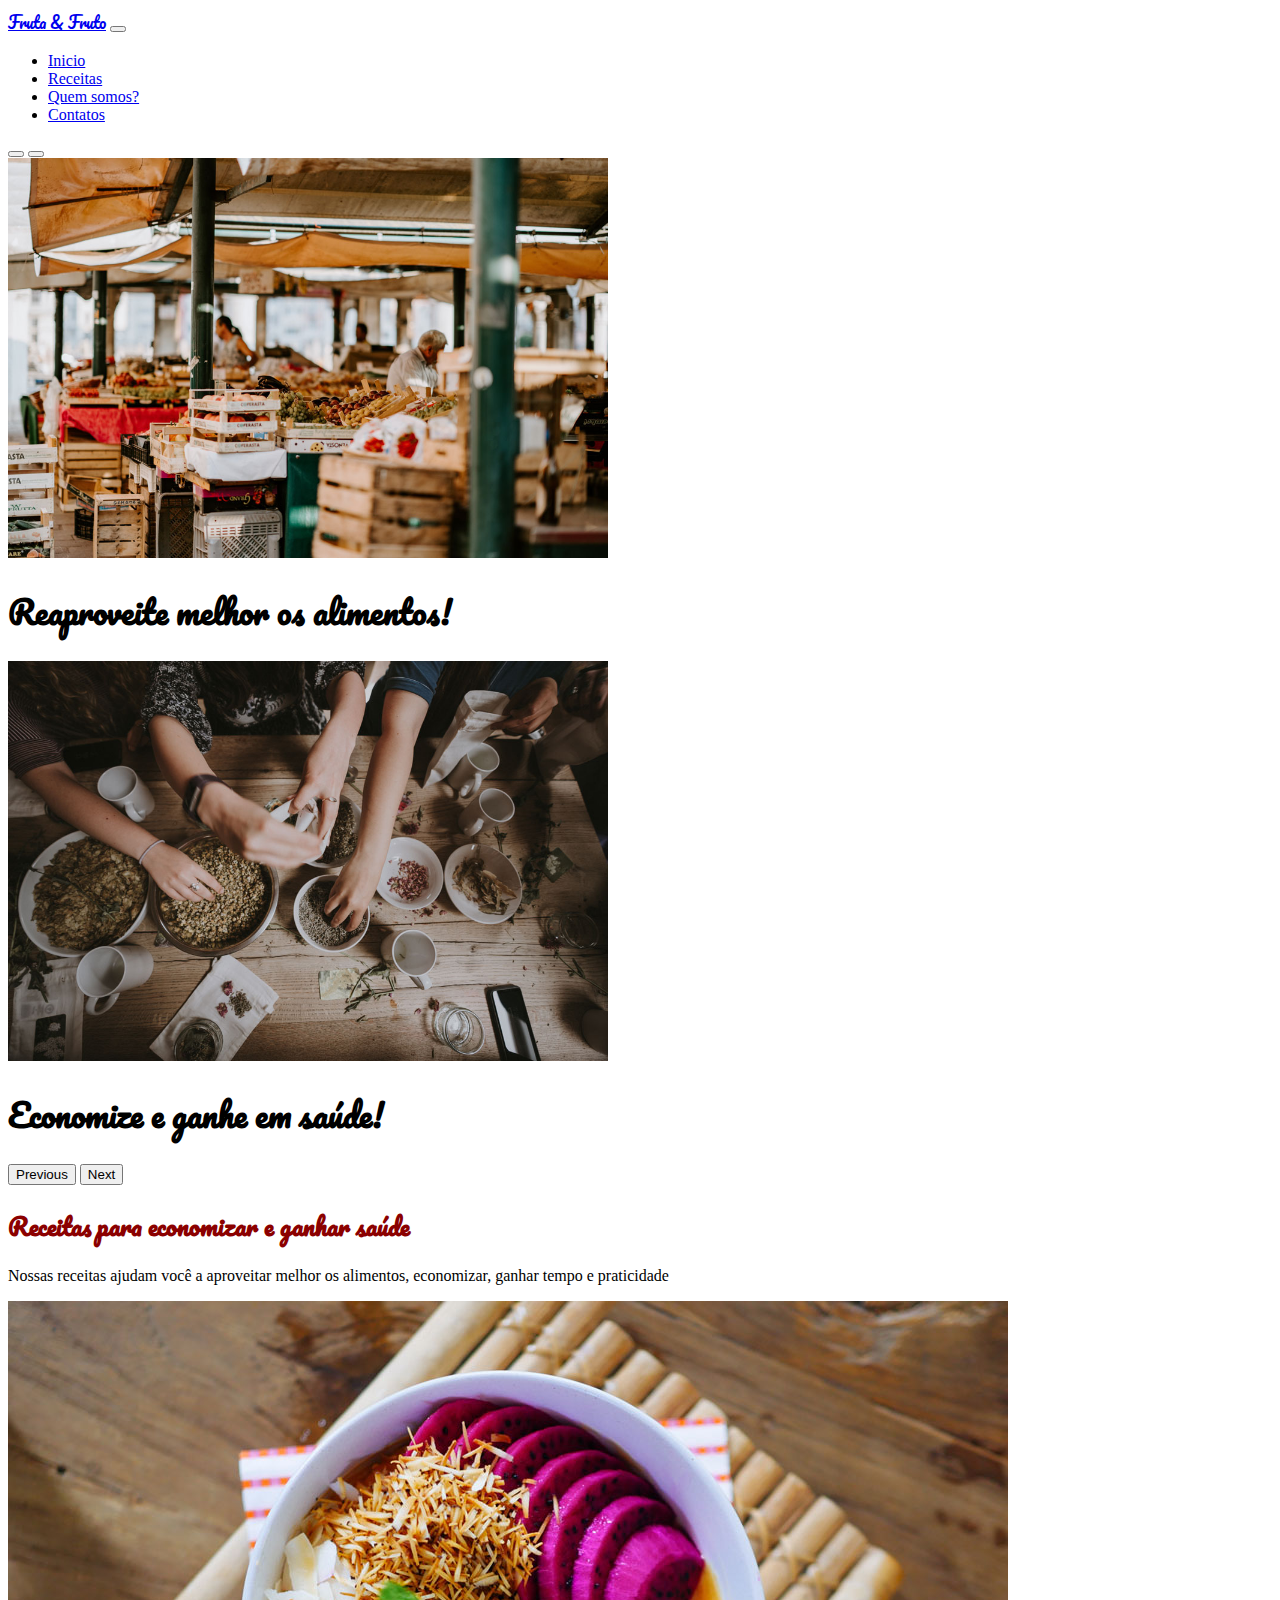
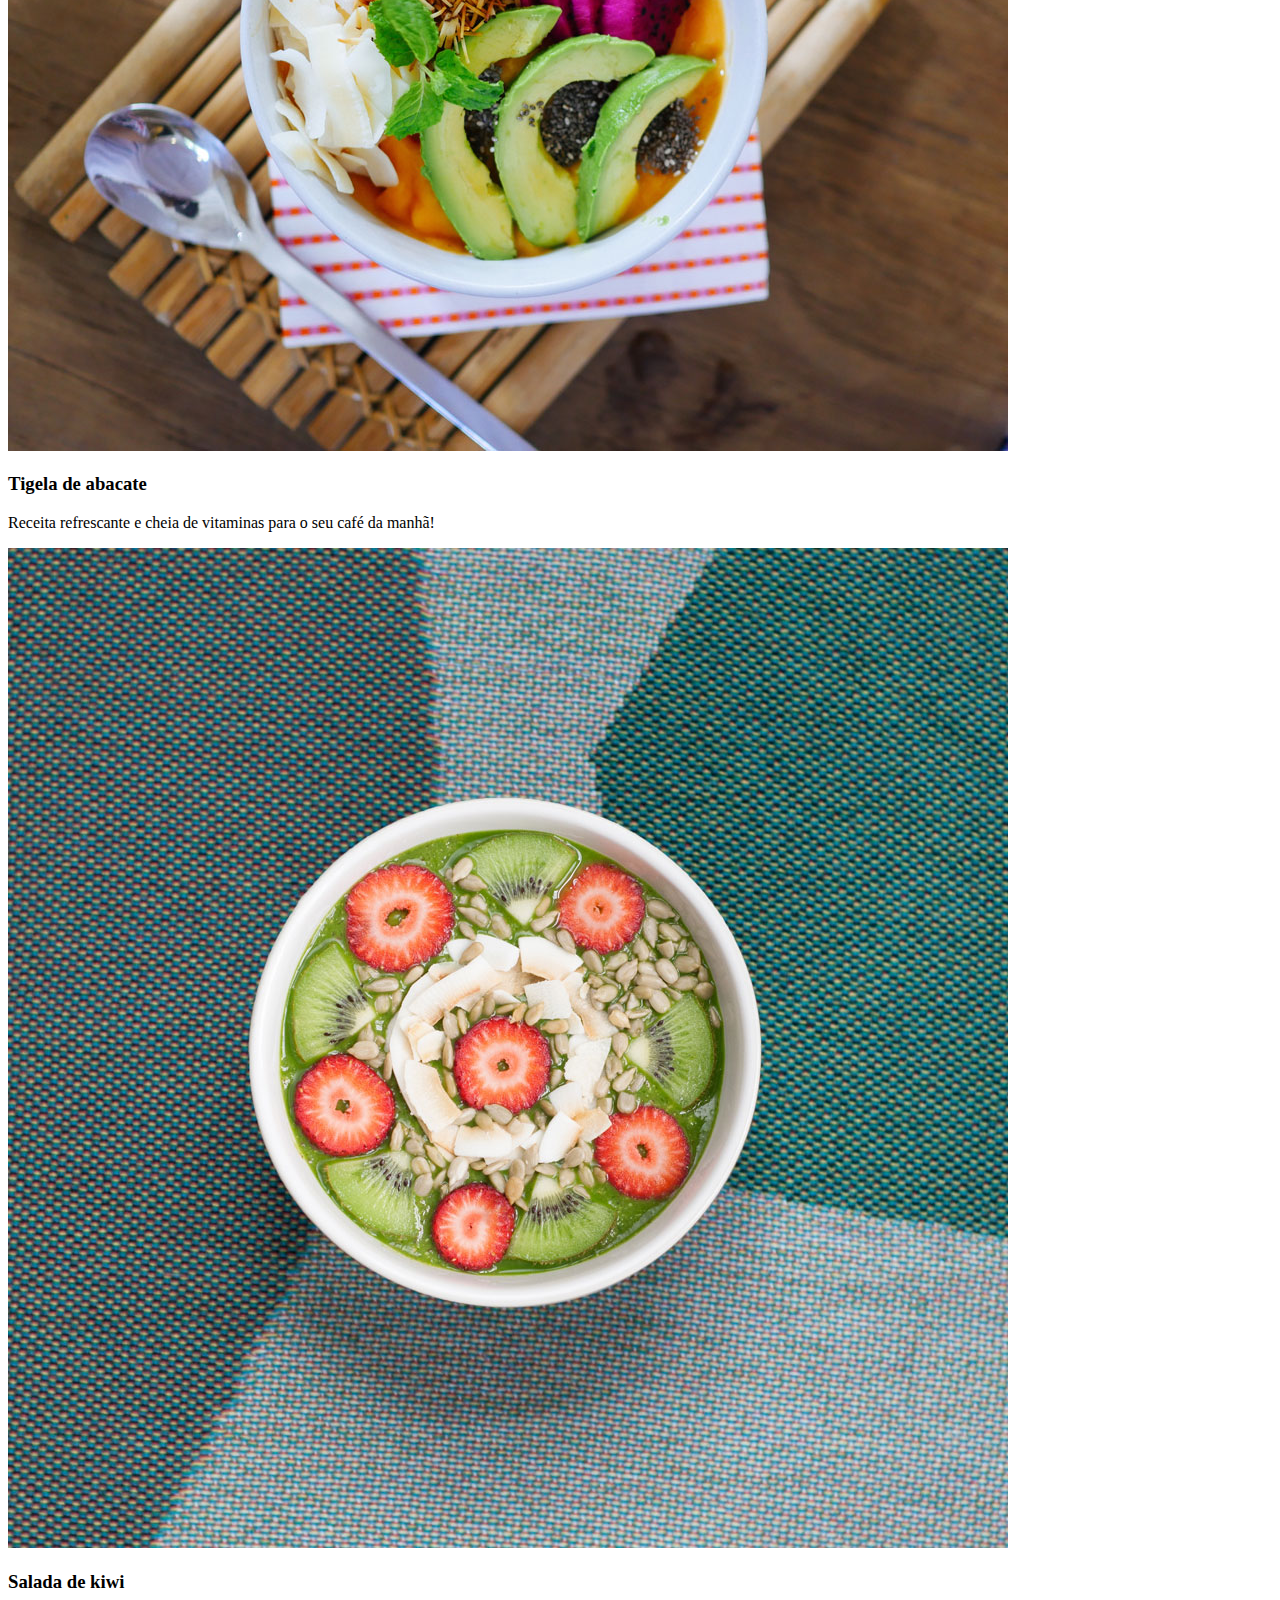
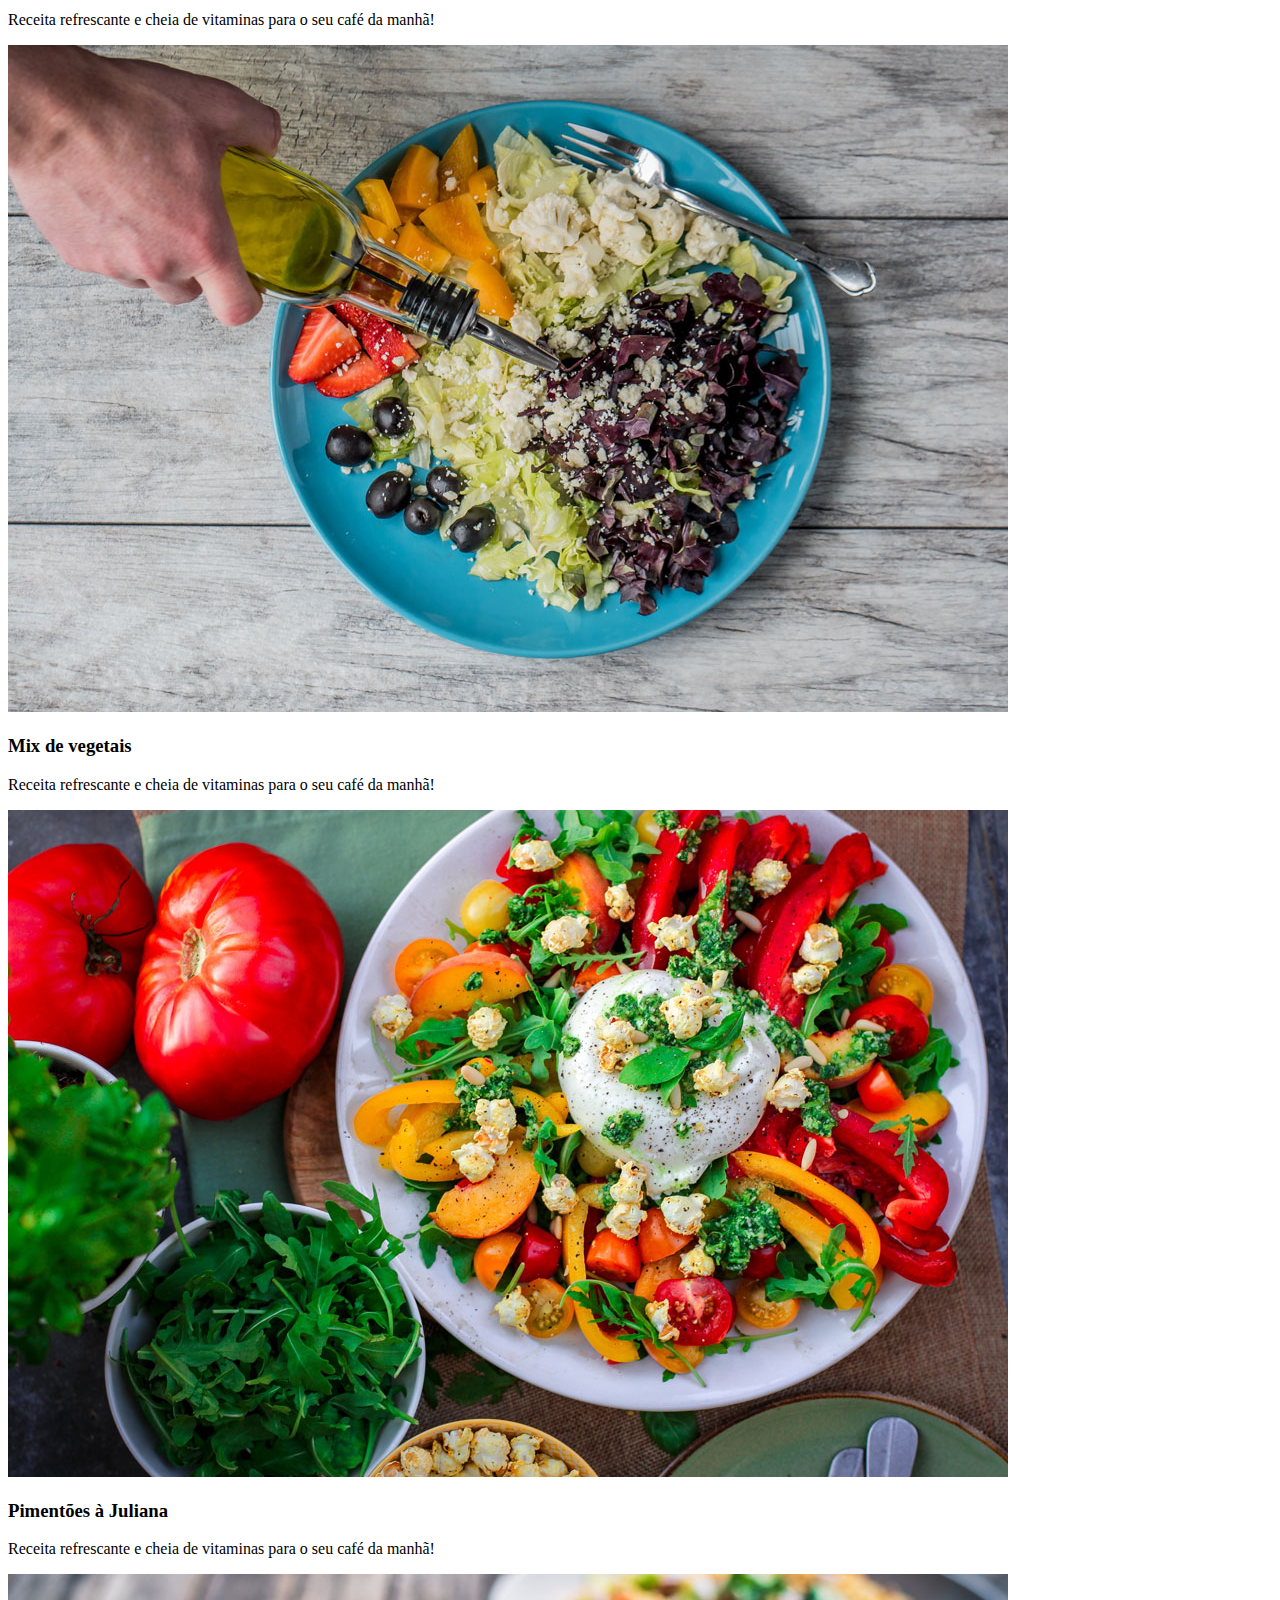
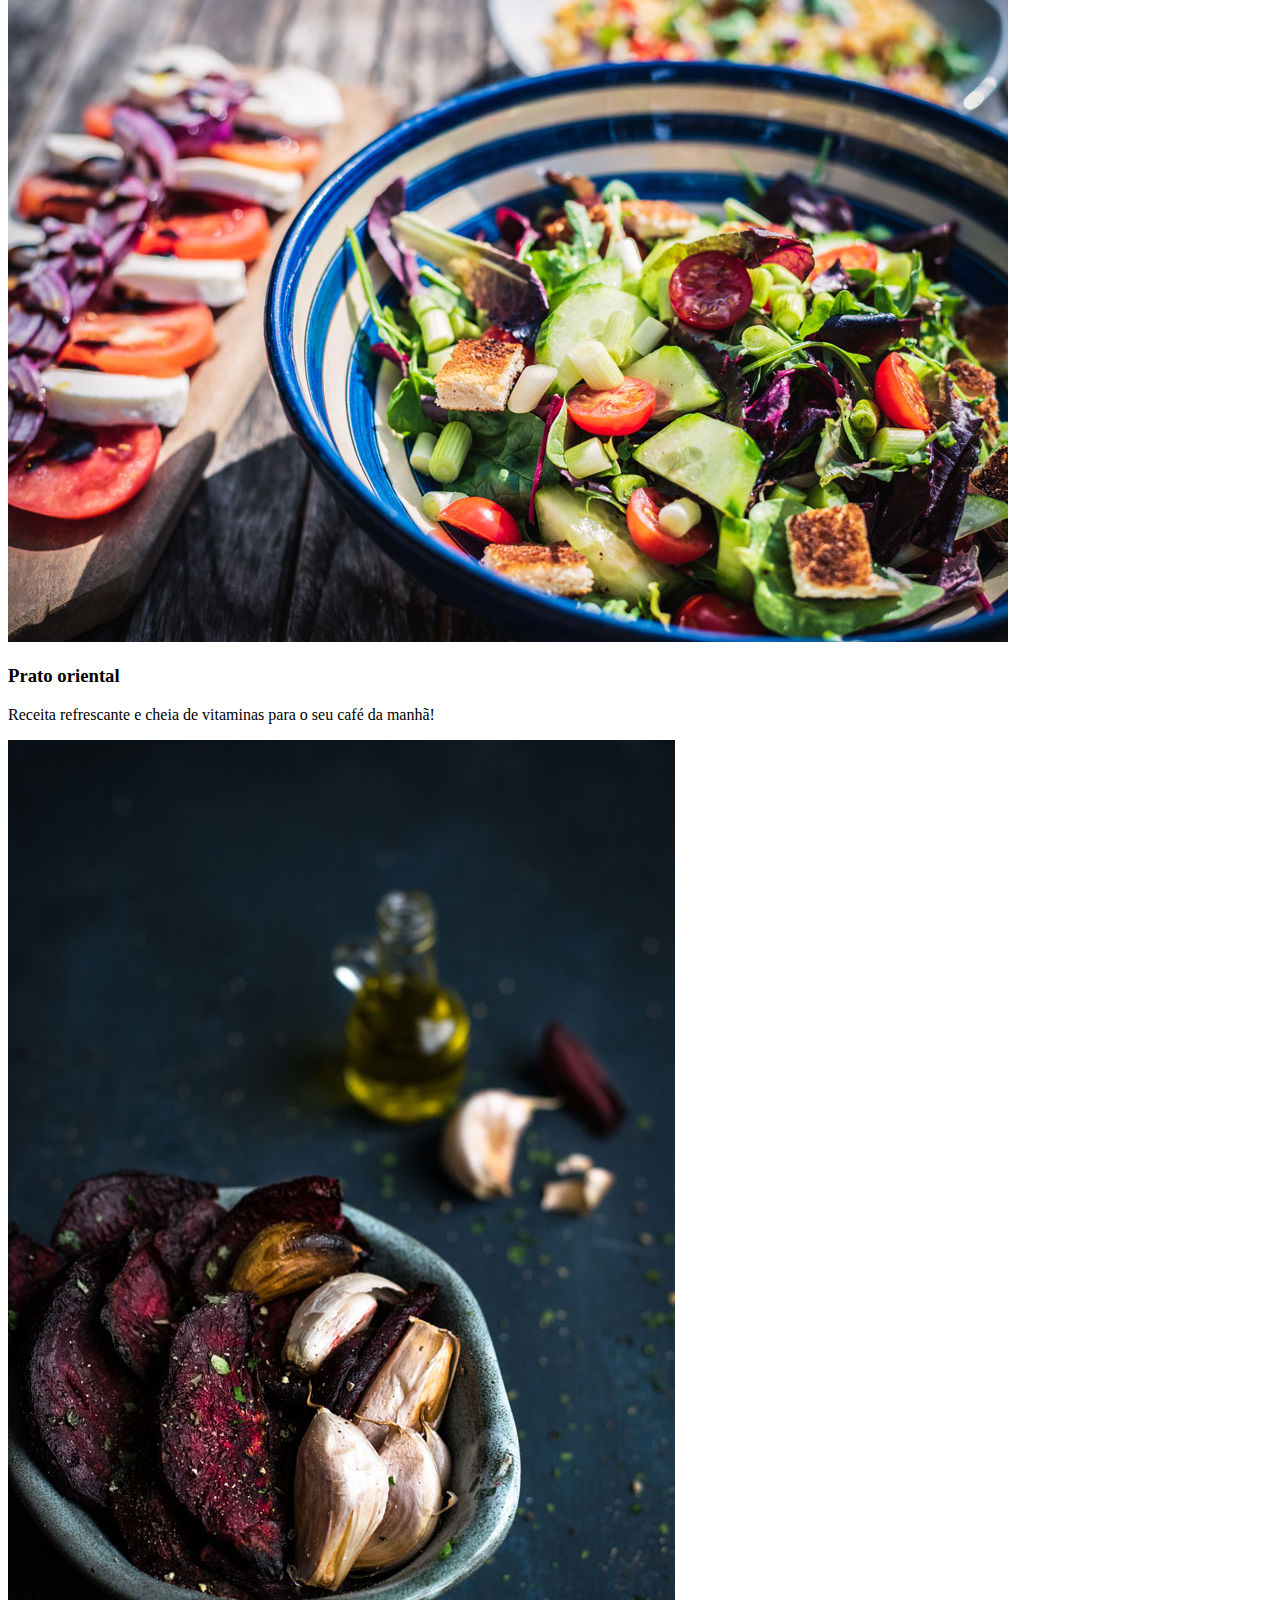
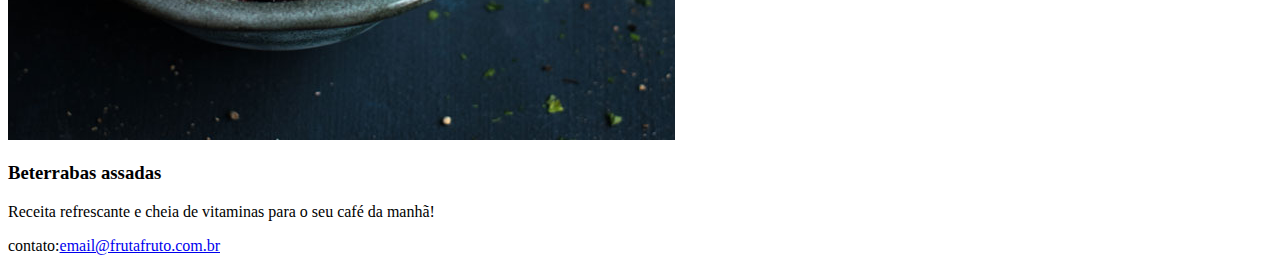
==== index.html @ c7313e4d "Add files via upload" ====
<!DOCTYPE html>
<html>

<head>
  <meta charset="utf-8">
  <meta name="viewport" content="width=device-width, initial-scale=1">
  <title>Fruta e Fruto</title>

  <!-- Fontes -->
  <link rel="preconnect" href="https://fonts.googleapis.com">
  <link rel="preconnect" href="https://fonts.gstatic.com" crossorigin>
  <link href="https://fonts.googleapis.com/css2?family=Pacifico&display=swap" rel="stylesheet">

  <!-- Bootstrap -->
  <link href="https://cdn.jsdelivr.net/npm/bootstrap@5.1.3/dist/css/bootstrap.min.css" rel="stylesheet"
    integrity="sha384-1BmE4kWBq78iYhFldvKuhfTAU6auU8tT94WrHftjDbrCEXSU1oBoqyl2QvZ6jIW3" crossorigin="anonymous">

  <!-- Estilos -->
  <link rel="stylesheet" type="text/css" href="src/style.css">
</head>

<body>
  <nav class="navbar navbar-expand-lg navbar-light bg-light fixed-top">
    <div class="container-fluid">
      <a class="navbar-brand fonte-titulo " href="#">Fruta & Fruto</a>
      <button class="navbar-toggler" type="button" data-bs-toggle="collapse" data-bs-target="#navbarNav"
        aria-controls="navbarNav" aria-expanded="false" aria-label="Toggle navigation">
        <span class="navbar-toggler-icon"></span>
      </button>
      <div class="collapse navbar-collapse justify-content-end" id="navbarNav">
        <ul class="navbar-nav">
          <li class="nav-item">
            <a class="nav-link" href="#">Inicio</a>
          </li>
          <li class="nav-item">
            <a class="nav-link" href="#">Receitas</a>
          </li>
          <li class="nav-item">
            <a class="nav-link" href="#">Quem somos?</a>
          </li>
          <li class="nav-item">
            <a class="nav-link" href="#">Contatos</a>
          </li>
        </ul>
      </div>
    </div>
  </nav>

  <div id="carouselExampleCaptions" class="carousel slide" data-bs-ride="carousel">
    <div class="carousel-indicators" id="mycarousel">
      <button type="button" data-bs-target="#carouselExampleCaptions" data-bs-slide-to="0" class="active"
        aria-current="true" aria-label="Slide 1"></button>
      <button type="button" data-bs-target="#carouselExampleCaptions" data-bs-slide-to="1"
        aria-label="Slide 2"></button>
    </div>
    <div class="carousel-inner">
      <div class="carousel-item active">
        <img src="/src/img/carrossel-img1.jpg" class="d-block w-100 imagem-carrosel" alt="...">
        <div class="carousel-caption d-none d-md-block h-50">
          <h1 class="fonte-titulo display-4">Reaproveite melhor os alimentos!</h1>
        </div>
      </div>
      <div class="carousel-item">
        <img src="/src/img/carrossel-img2.jpg" class="d-block w-100 imagem-carrosel" alt="...">
        <div class="carousel-caption d-none d-md-block h-50">
          <h1 class="fonte-titulo display-4">Economize e ganhe em saúde!</h1>
        </div>
      </div>
    </div>
    <button class="carousel-control-prev" type="button" data-bs-target="#carouselExampleCaptions" data-bs-slide="prev">
      <span class="carousel-control-prev-icon" aria-hidden="true"></span>
      <span class="visually-hidden">Previous</span>
    </button>
    <button class="carousel-control-next" type="button" data-bs-target="#carouselExampleCaptions" data-bs-slide="next">
      <span class="carousel-control-next-icon" aria-hidden="true"></span>
      <span class="visually-hidden">Next</span>
    </button>
  </div>

  <h2 class="text-center fonte-titulo cor-especial pt-5">Receitas para economizar e ganhar saúde</h2>
  <p class="text-center text-sencodary pb-5">Nossas receitas ajudam você a aproveitar melhor os alimentos, economizar, ganhar tempo e praticidade</p>

  <img src="src/img/receita-abacate.jpg" alt="tigela com salada de abacate, vista superior">
  <h3>Tigela de abacate</h3>
  <p>Receita refrescante e cheia de vitaminas para o seu café da manhã!</p>

  <img src="src/img/receita-kiwi.jpg" alt="tigela de mingau com kiwi, vista superior">
  <h3>Salada de kiwi</h3>
  <p>Receita refrescante e cheia de vitaminas para o seu café da manhã!</p>

  <img src="src/img/receita-mix.jpg" alt="prato com mix de vegetais e mão de pessoa adicionando azeite, vista superior">
  <h3>Mix de vegetais</h3>
  <p>Receita refrescante e cheia de vitaminas para o seu café da manhã!</p>

  <img src="src/img/receita-pimentoes.jpg"
    alt="prato de salada de pimentões com alguns ingredientes ao lado, vista superior">
  <h3>Pimentões à Juliana</h3>
  <p>Receita refrescante e cheia de vitaminas para o seu café da manhã!</p>

  <img src="src/img/receita-oriental.jpg" alt="tigela com salada de vegetais estilo oriental, vista de cima">
  <h3>Prato oriental</h3>
  <p>Receita refrescante e cheia de vitaminas para o seu café da manhã!</p>

  <img src="src/img/receita-beterrabas.jpg"
    alt="tigela com beterrabas e dentes de alho assados em primeiro plano, com ingredientes ao fundo">
  <h3>Beterrabas assadas</h3>
  <p>Receita refrescante e cheia de vitaminas para o seu café da manhã!
  </p>

  <p>contato:<a href="mailto:email@frutafruto.com.br">email@frutafruto.com.br</a></p>

  <!-- Bootstrap -->
  <script src="https://cdn.jsdelivr.net/npm/bootstrap@5.1.3/dist/js/bootstrap.bundle.min.js"
    integrity="sha384-ka7Sk0Gln4gmtz2MlQnikT1wXgYsOg+OMhuP+IlRH9sENBO0LRn5q+8nbTov4+1p"
    crossorigin="anonymous"></script>
  <script src="https://cdn.jsdelivr.net/npm/@popperjs/core@2.10.2/dist/umd/popper.min.js"
    integrity="sha384-7+zCNj/IqJ95wo16oMtfsKbZ9ccEh31eOz1HGyDuCQ6wgnyJNSYdrPa03rtR1zdB"
    crossorigin="anonymous"></script>
  <script src="https://cdn.jsdelivr.net/npm/bootstrap@5.1.3/dist/js/bootstrap.min.js"
    integrity="sha384-QJHtvGhmr9XOIpI6YVutG+2QOK9T+ZnN4kzFN1RtK3zEFEIsxhlmWl5/YESvpZ13"
    crossorigin="anonymous"></script>

  <!-- Script -->
  <script src="/src/index.js"></script>
</body>

</html>
---- src/style.css ----
.imagem-carrosel {
    object-fit: cover; /* vai preencher o seu contener, preservando a proporção */
    object-position: 0 80%; /* mover o objeto no eixo x, y */
    height: 400px;
}

.fonte-titulo {
    font-family: 'Pacifico', cursive;
}

.cor-especial {
    color: darkred;
}
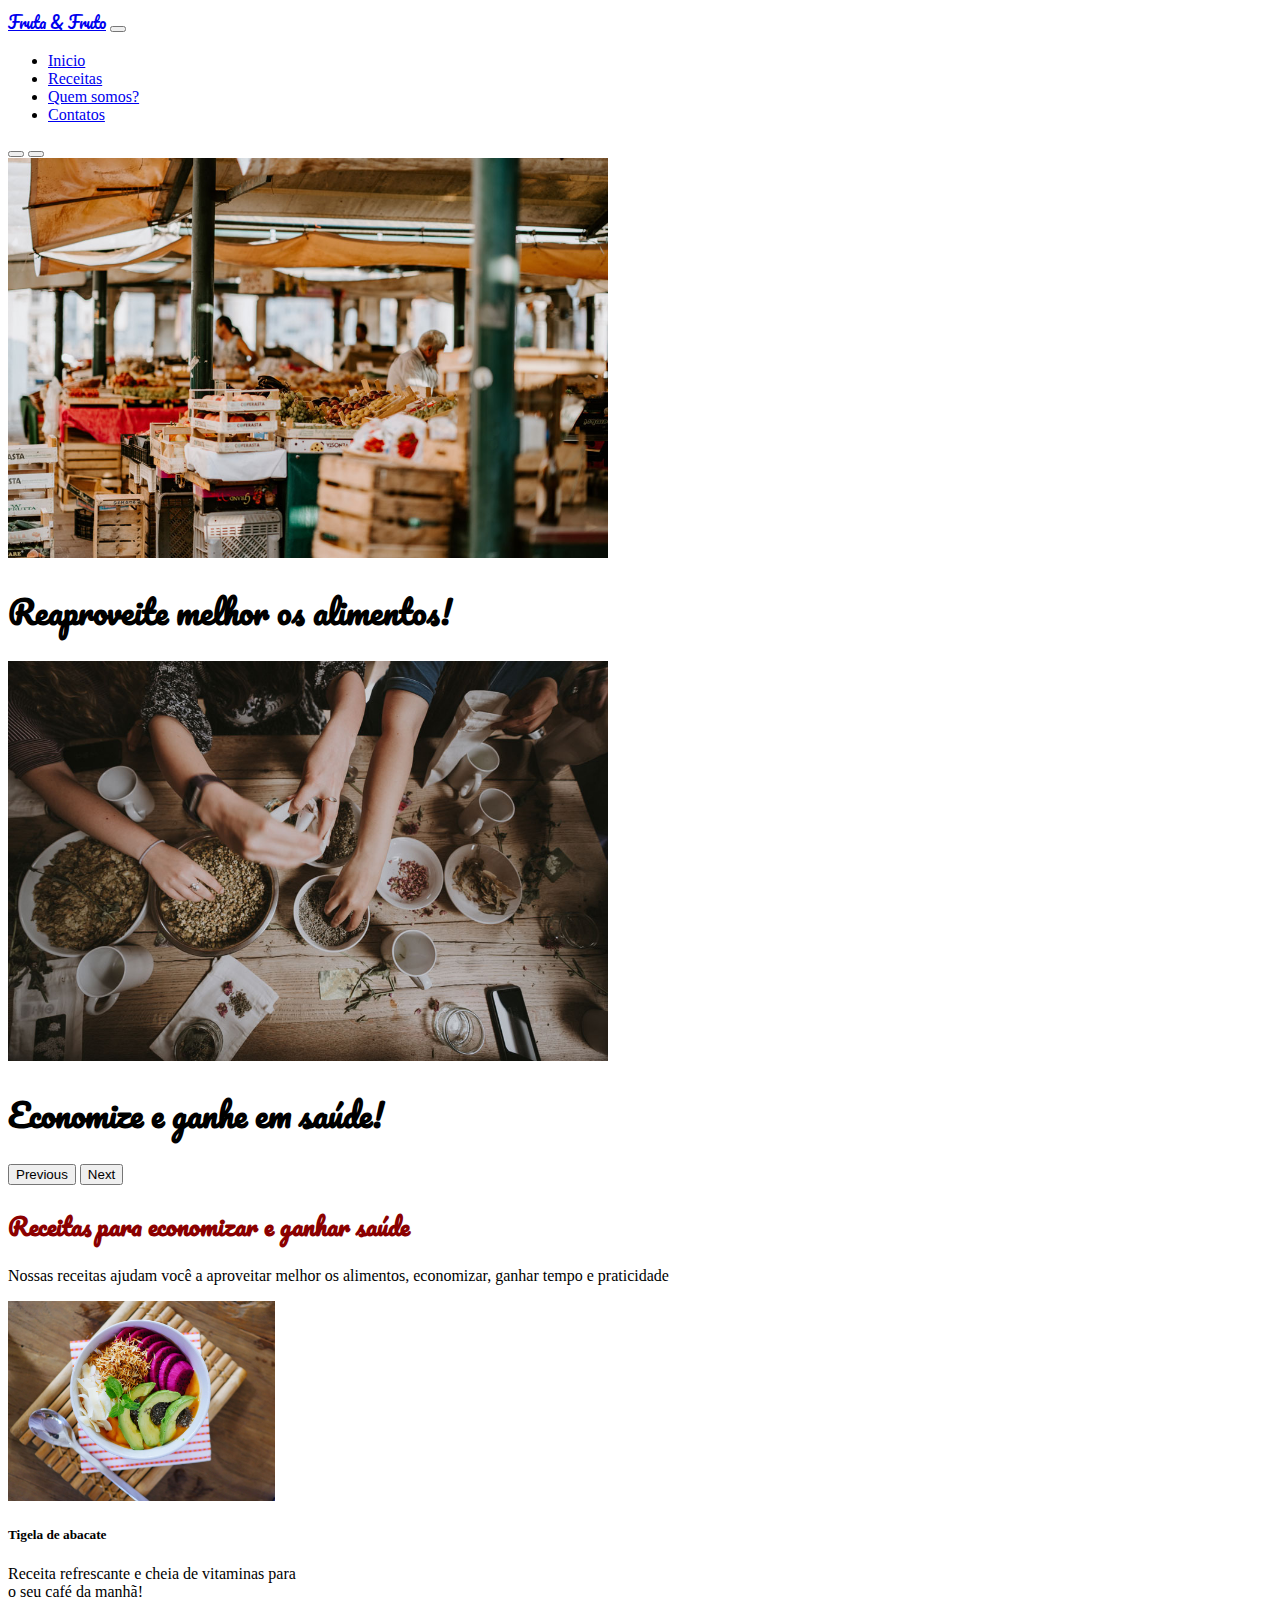
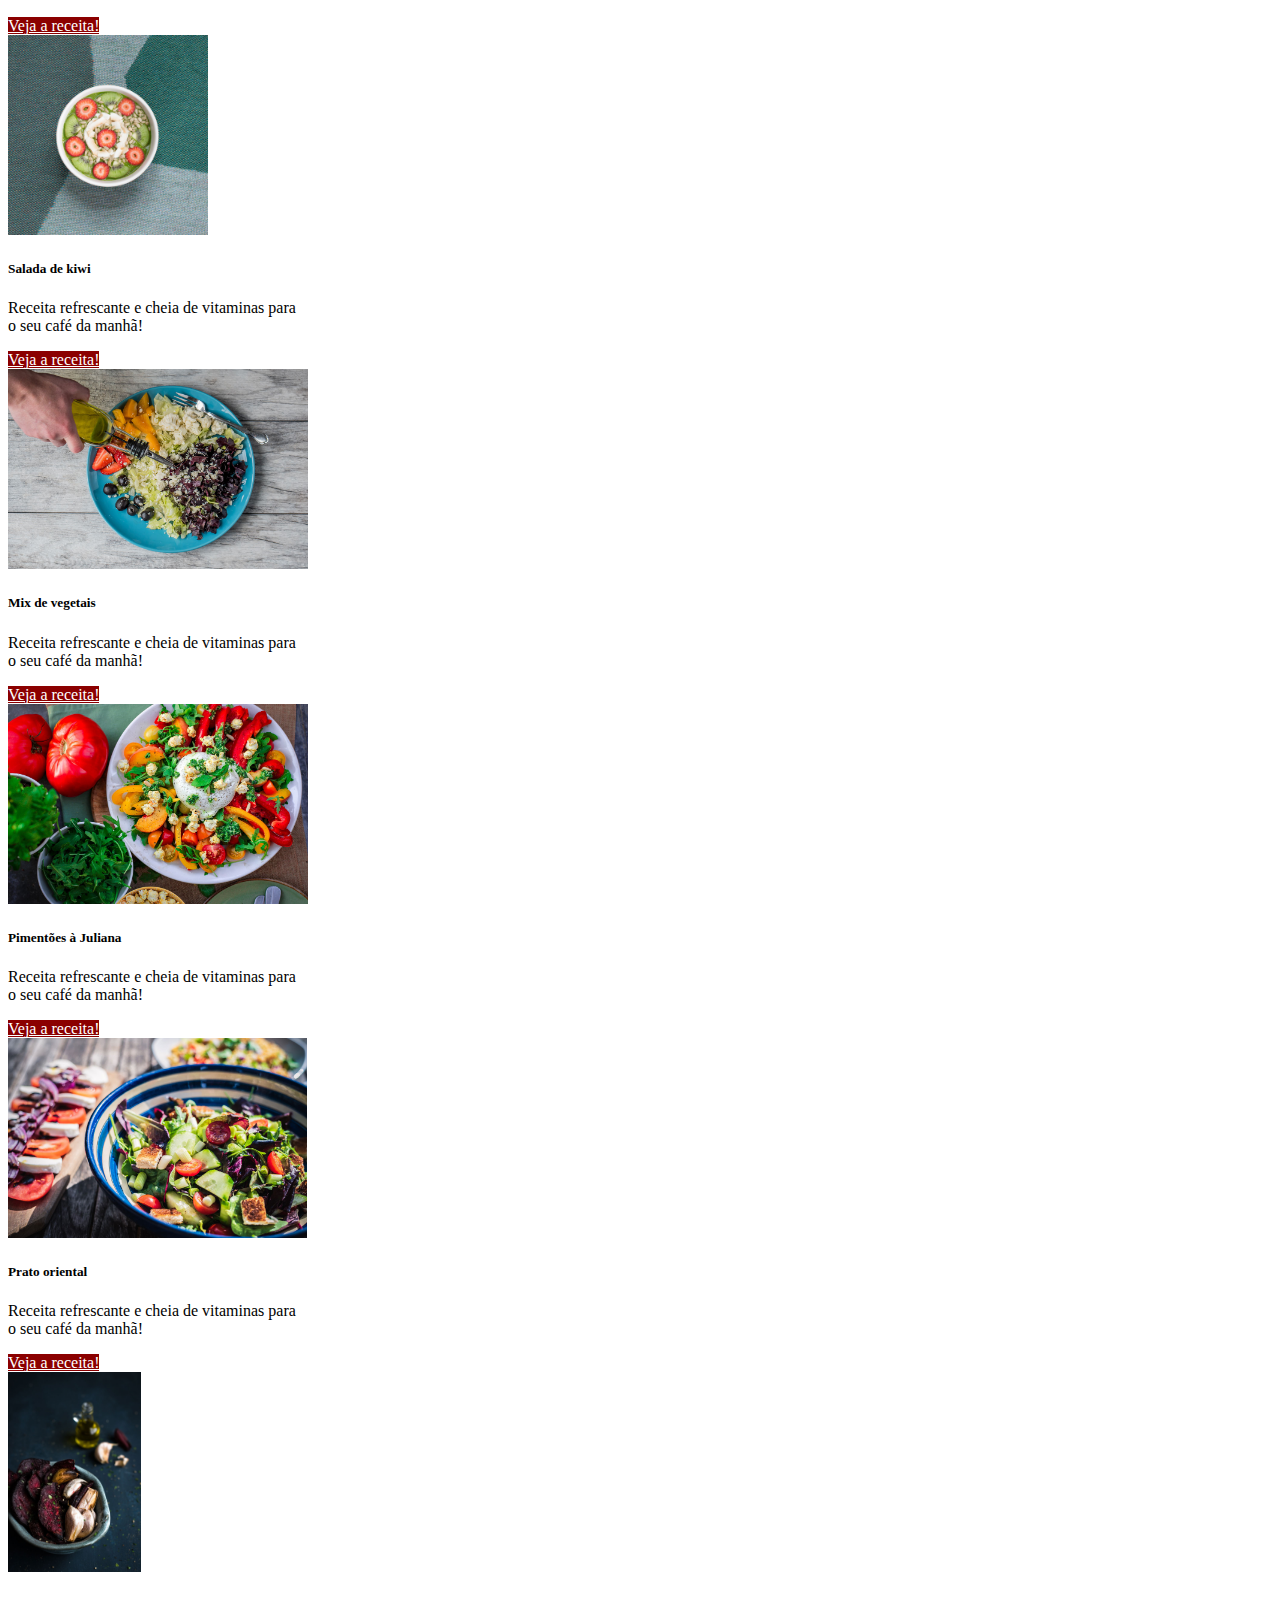
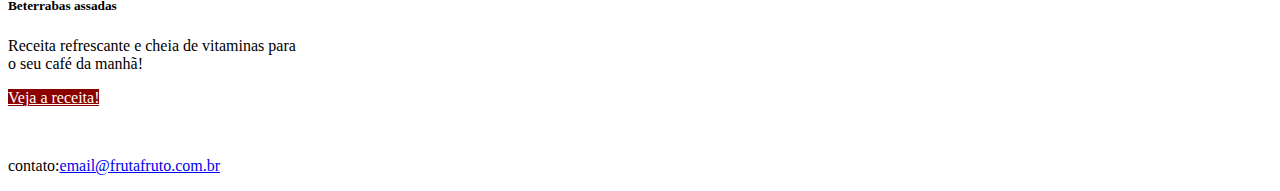
==== commit 61819bd7: "Add files via upload" ====
--- a/index.html
+++ b/index.html
@@ -20,92 +20,149 @@
 </head>
 
 <body>
-  <nav class="navbar navbar-expand-lg navbar-light bg-light fixed-top">
-    <div class="container-fluid">
-      <a class="navbar-brand fonte-titulo " href="#">Fruta & Fruto</a>
-      <button class="navbar-toggler" type="button" data-bs-toggle="collapse" data-bs-target="#navbarNav"
-        aria-controls="navbarNav" aria-expanded="false" aria-label="Toggle navigation">
-        <span class="navbar-toggler-icon"></span>
-      </button>
-      <div class="collapse navbar-collapse justify-content-end" id="navbarNav">
-        <ul class="navbar-nav">
-          <li class="nav-item">
-            <a class="nav-link" href="#">Inicio</a>
-          </li>
-          <li class="nav-item">
-            <a class="nav-link" href="#">Receitas</a>
-          </li>
-          <li class="nav-item">
-            <a class="nav-link" href="#">Quem somos?</a>
-          </li>
-          <li class="nav-item">
-            <a class="nav-link" href="#">Contatos</a>
-          </li>
-        </ul>
-      </div>
-    </div>
-  </nav>
 
-  <div id="carouselExampleCaptions" class="carousel slide" data-bs-ride="carousel">
-    <div class="carousel-indicators" id="mycarousel">
-      <button type="button" data-bs-target="#carouselExampleCaptions" data-bs-slide-to="0" class="active"
-        aria-current="true" aria-label="Slide 1"></button>
-      <button type="button" data-bs-target="#carouselExampleCaptions" data-bs-slide-to="1"
-        aria-label="Slide 2"></button>
-    </div>
-    <div class="carousel-inner">
-      <div class="carousel-item active">
-        <img src="/src/img/carrossel-img1.jpg" class="d-block w-100 imagem-carrosel" alt="...">
-        <div class="carousel-caption d-none d-md-block h-50">
-          <h1 class="fonte-titulo display-4">Reaproveite melhor os alimentos!</h1>
+  <!-- Navbar -->
+  <header>
+    <nav class="navbar navbar-expand-lg navbar-light bg-light fixed-top">
+      <div class="container-fluid">
+        <a class="navbar-brand fonte-titulo " href="#">Fruta & Fruto</a>
+        <button class="navbar-toggler" type="button" data-bs-toggle="collapse" data-bs-target="#navbarNav"
+          aria-controls="navbarNav" aria-expanded="false" aria-label="Toggle navigation">
+          <span class="navbar-toggler-icon"></span>
+        </button>
+        <div class="collapse navbar-collapse justify-content-end" id="navbarNav">
+          <ul class="navbar-nav">
+            <li class="nav-item">
+              <a class="nav-link" href="#">Inicio</a>
+            </li>
+            <li class="nav-item">
+              <a class="nav-link" href="#">Receitas</a>
+            </li>
+            <li class="nav-item">
+              <a class="nav-link" href="#">Quem somos?</a>
+            </li>
+            <li class="nav-item">
+              <a class="nav-link" href="#">Contatos</a>
+            </li>
+          </ul>
         </div>
       </div>
-      <div class="carousel-item">
-        <img src="/src/img/carrossel-img2.jpg" class="d-block w-100 imagem-carrosel" alt="...">
-        <div class="carousel-caption d-none d-md-block h-50">
-          <h1 class="fonte-titulo display-4">Economize e ganhe em saúde!</h1>
+    </nav>
+  </header>
+
+  <!-- Cards -->
+  <main>
+    <section id="carrossel" class="carousel slide" data-bs-ride="carousel">
+      <div class="carousel-indicators" id="mycarousel">
+        <button type="button" data-bs-target="#carouselExampleCaptions" data-bs-slide-to="0" class="active"
+          aria-current="true" aria-label="Slide 1"></button>
+        <button type="button" data-bs-target="#carouselExampleCaptions" data-bs-slide-to="1"
+          aria-label="Slide 2"></button>
+      </div>
+      <div class="carousel-inner">
+        <div class="carousel-item active">
+          <img src="/src/img/carrossel-img1.jpg" class="d-block w-100 imagem-carrosel" alt="...">
+          <div class="carousel-caption d-none d-md-block h-50">
+            <h1 class="fonte-titulo display-4">Reaproveite melhor os alimentos!</h1>
+          </div>
+        </div>
+        <div class="carousel-item">
+          <img src="/src/img/carrossel-img2.jpg" class="d-block w-100 imagem-carrosel" alt="...">
+          <div class="carousel-caption d-none d-md-block h-50">
+            <h1 class="fonte-titulo display-4">Economize e ganhe em saúde!</h1>
+          </div>
         </div>
       </div>
-    </div>
-    <button class="carousel-control-prev" type="button" data-bs-target="#carouselExampleCaptions" data-bs-slide="prev">
-      <span class="carousel-control-prev-icon" aria-hidden="true"></span>
-      <span class="visually-hidden">Previous</span>
-    </button>
-    <button class="carousel-control-next" type="button" data-bs-target="#carouselExampleCaptions" data-bs-slide="next">
-      <span class="carousel-control-next-icon" aria-hidden="true"></span>
-      <span class="visually-hidden">Next</span>
-    </button>
-  </div>
+      <button class="carousel-control-prev" type="button" data-bs-target="#carouselExampleCaptions"
+        data-bs-slide="prev">
+        <span class="carousel-control-prev-icon" aria-hidden="true"></span>
+        <span class="visually-hidden">Previous</span>
+      </button>
+      <button class="carousel-control-next" type="button" data-bs-target="#carouselExampleCaptions"
+        data-bs-slide="next">
+        <span class="carousel-control-next-icon" aria-hidden="true"></span>
+        <span class="visually-hidden">Next</span>
+      </button>
+    </section>
 
-  <h2 class="text-center fonte-titulo cor-especial pt-5">Receitas para economizar e ganhar saúde</h2>
-  <p class="text-center text-sencodary pb-5">Nossas receitas ajudam você a aproveitar melhor os alimentos, economizar, ganhar tempo e praticidade</p>
+    <section id="titulo">
+      <h2 class="text-center fonte-titulo cor-especial pt-5">Receitas para economizar e ganhar saúde</h2>
+      <p class="text-center text-sencodary pb-5">Nossas receitas ajudam você a aproveitar melhor os alimentos,
+        economizar,
+        ganhar tempo e praticidade</p>
+    </section>
 
-  <img src="src/img/receita-abacate.jpg" alt="tigela com salada de abacate, vista superior">
-  <h3>Tigela de abacate</h3>
-  <p>Receita refrescante e cheia de vitaminas para o seu café da manhã!</p>
+    <section id="receitas" class="conteiner">
+      <div class="row justify-content-center">
+        <article class="card bordar-cor-especial card-largura p-0 m-4 col-12 col-md-4 col-lg-4 col-xl-4">
+          <img src="src/img/receita-abacate.jpg" alt="tigela com salada de abacate, vista superior"
+            class="card-img-top card-posicao-imagem">
+          <div class="card-body">
+            <h5 class="card-title">Tigela de abacate</h5>
+            <p class="card-text">Receita refrescante e cheia de vitaminas para o seu café da manhã!</p>
+            <a href="#" class="btn botao-cor-especial">Veja a receita!</a>
+          </div>
+        </article>
 
-  <img src="src/img/receita-kiwi.jpg" alt="tigela de mingau com kiwi, vista superior">
-  <h3>Salada de kiwi</h3>
-  <p>Receita refrescante e cheia de vitaminas para o seu café da manhã!</p>
+        <article class="card bordar-cor-especial card-largura p-0 m-4 col-12 col-md-4 col-lg-4 col-xl-4">
+          <img src="src/img/receita-kiwi.jpg" alt="tigela de mingau com kiwi, vista superior"
+            class="card-img-top card-posicao-imagem">
+          <div class="card-body">
+            <h5 class="card-title">Salada de kiwi</h5>
+            <p class="card-text">Receita refrescante e cheia de vitaminas para o seu café da manhã!</p>
+            <a href="#" class="btn botao-cor-especial">Veja a receita!</a>
+          </div>
+        </article>
 
-  <img src="src/img/receita-mix.jpg" alt="prato com mix de vegetais e mão de pessoa adicionando azeite, vista superior">
-  <h3>Mix de vegetais</h3>
-  <p>Receita refrescante e cheia de vitaminas para o seu café da manhã!</p>
+        <article class="card bordar-cor-especial card-largura p-0 m-4 col-12 col-md-4 col-lg-4 col-xl-4">
+          <img src="src/img/receita-mix.jpg"
+            alt="prato com mix de vegetais e mão de pessoa adicionando azeite, vista superior"
+            class="card-img-top card-posicao-imagem">
+          <div class="card-body">
+            <h5 class="card-title">Mix de vegetais</h5>
+            <p class="card-text">Receita refrescante e cheia de vitaminas para o seu café da manhã!</p>
+            <a href="#" class="btn botao-cor-especial">Veja a receita!</a>
+          </div>
+        </article>
 
-  <img src="src/img/receita-pimentoes.jpg"
-    alt="prato de salada de pimentões com alguns ingredientes ao lado, vista superior">
-  <h3>Pimentões à Juliana</h3>
-  <p>Receita refrescante e cheia de vitaminas para o seu café da manhã!</p>
+        <article class="card bordar-cor-especial card-largura p-0 m-4 col-12 col-md-4 col-lg-4 col-xl-4">
+          <img src="src/img/receita-pimentoes.jpg"
+            alt="prato de salada de pimentões com alguns ingredientes ao lado, vista superior"
+            class="card-img-top card-posicao-imagem">
+          <div class="card-body">
+            <h5 class="card-title">Pimentões à Juliana</h5>
+            <p class="card-text">Receita refrescante e cheia de vitaminas para o seu café da manhã!</p>
+            <a href="#" class="btn botao-cor-especial">Veja a receita!</a>
+          </div>
+        </article>
 
-  <img src="src/img/receita-oriental.jpg" alt="tigela com salada de vegetais estilo oriental, vista de cima">
-  <h3>Prato oriental</h3>
-  <p>Receita refrescante e cheia de vitaminas para o seu café da manhã!</p>
+        <article class="card bordar-cor-especial card-largura p-0 m-4 col-12 col-md-4 col-lg-4 col-xl-4">
+          <img src="src/img/receita-oriental.jpg" alt="tigela com salada de vegetais estilo oriental, vista de cima"
+            class="card-img-top card-posicao-imagem">
+          <div class="card-body">
+            <h5 class="card-title">Prato oriental</h5>
+            <p class="card-text">Receita refrescante e cheia de vitaminas para o seu café da manhã!</p>
+            <a href="#" class="btn botao-cor-especial">Veja a receita!</a>
+          </div>
+        </article>
 
-  <img src="src/img/receita-beterrabas.jpg"
-    alt="tigela com beterrabas e dentes de alho assados em primeiro plano, com ingredientes ao fundo">
-  <h3>Beterrabas assadas</h3>
-  <p>Receita refrescante e cheia de vitaminas para o seu café da manhã!
-  </p>
+        <article class="card bordar-cor-especial card-largura p-0 m-4 col-12 col-md-4 col-lg-4 col-xl-4">
+          <img src="src/img/receita-beterrabas.jpg"
+            alt="tigela com beterrabas e dentes de alho assados em primeiro plano, com ingredientes ao fundo"
+            class="card-img-top card-posicao-imagem">
+          <div class="card-body">
+            <h5 class="card-title">Beterrabas assadas</h5>
+            <p class="card-text">Receita refrescante e cheia de vitaminas para o seu café da manhã!</p>
+            <a href="#" class="btn botao-cor-especial">Veja a receita!</a>
+          </div>
+        </article>
+      </div>
+    </section>
+  </main>
+
+  <figure>
+    <img id="imagem-colunas" src="https://caelum-online-public.s3.amazonaws.com/1116-bootstrap4/05/bootstrap-grid.png" alt="">
+  </figure>
 
   <p>contato:<a href="mailto:email@frutafruto.com.br">email@frutafruto.com.br</a></p>
 
--- a/src/style.css
+++ b/src/style.css
@@ -1,3 +1,7 @@
+.card-largura {
+    max-width: 18rem;
+}
+
 .imagem-carrosel {
     object-fit: cover; /* vai preencher o seu contener, preservando a proporção */
     object-position: 0 80%; /* mover o objeto no eixo x, y */
@@ -10,4 +14,27 @@
 
 .cor-especial {
     color: darkred;
+}
+
+.botao-cor-especial {
+    background-color: darkred;
+    color: white;
+}
+
+.bordar-cor-especial {
+    border-color: darkred;
+}
+
+.botao-cor-especial:hover {
+    background-color: rgb(184, 75, 75);
+    color: white;
+}
+
+.card-posicao-imagem {
+    object-fit: cover; /* vai preencher o seu contener, preservando a proporção */
+    height: 200px;
+}
+
+#imagem-colunas{
+    width: 100vw;
 }